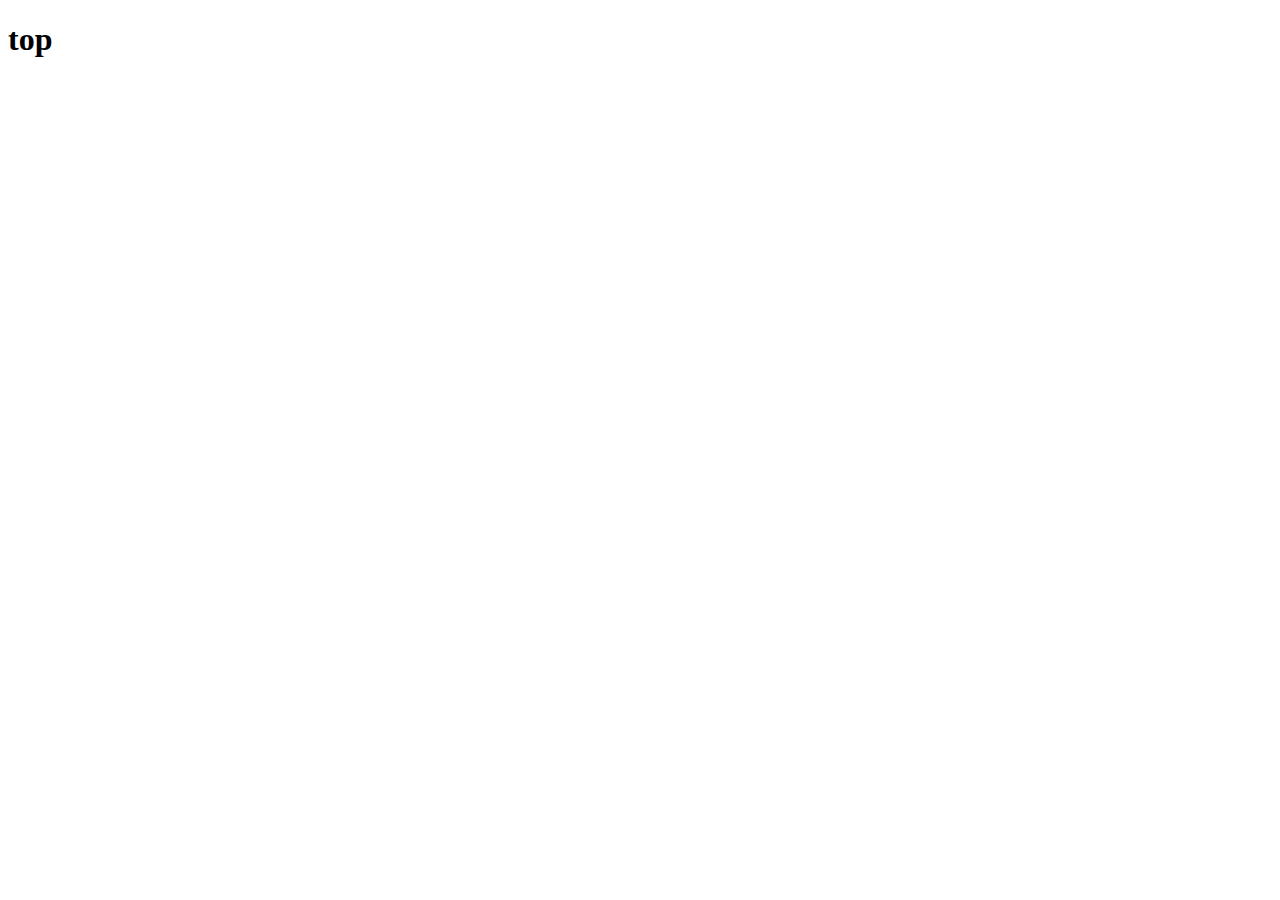
==== src/main/resources/templates/index.html @ d56ed2c2 "initial project" ====
<!doctype html>
<html lang="en">
<head>
    <meta charset="utf-8">
    <title>Home</title>
    <link th:href="@{webjars/bootstrap/5.1.2/css/bootstrap.min.css}" rel="stylesheet"/>
    <script th:href="@{webjars/jquery/3.6.0/js/jquery.min.js}"></script>
    <script th:href="@{webjars/bootstrap/5.1.2/js/bootstrap.min.js}"></script>
</head>

<body class="text-center">

<div class="cover-container d-flex w-100 h-100 p-3 mx-auto flex-column">
    <main role="main" class="inner cover">
        <h1 class="cover-heading">top</h1>

 
    </main>
</div>

</body>
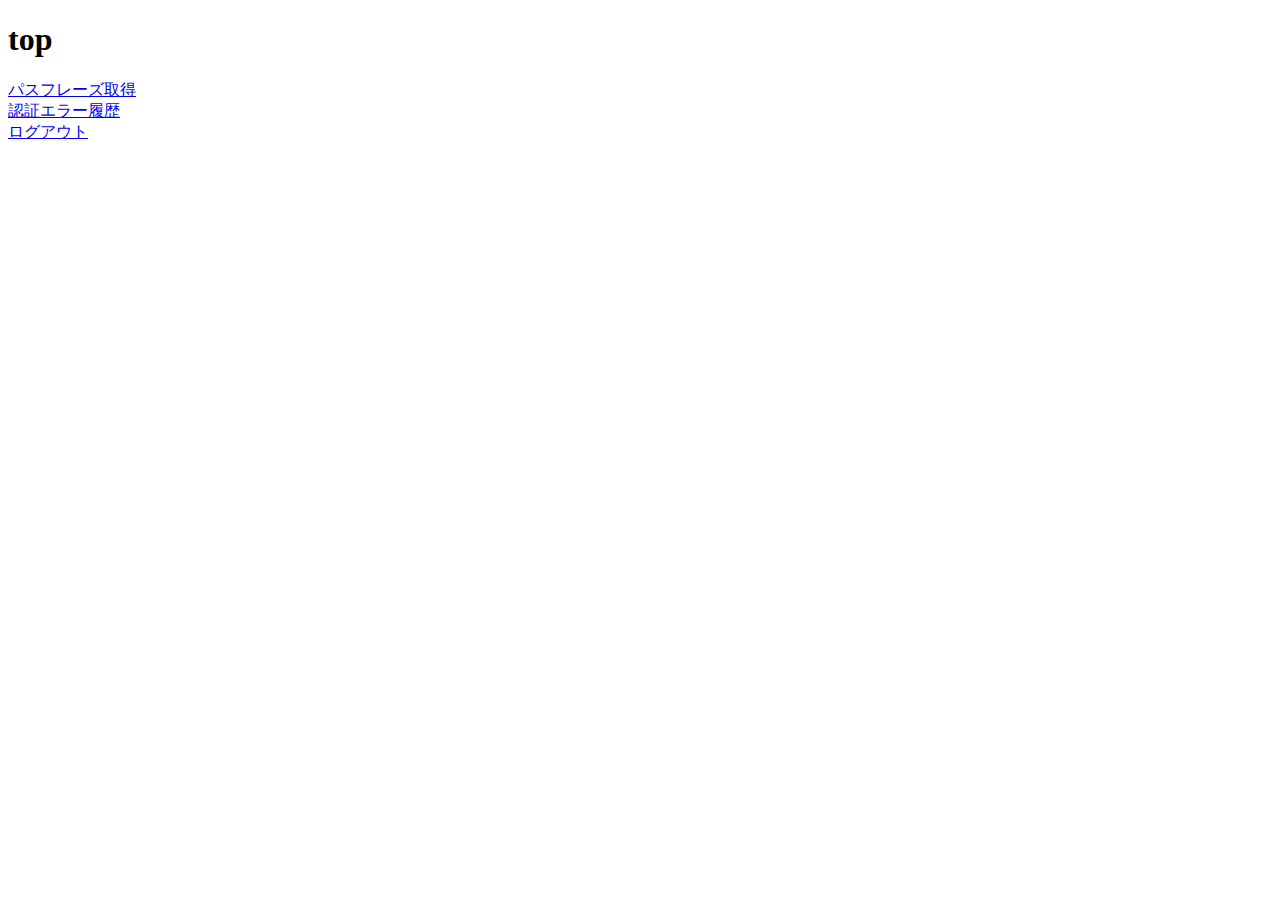
==== commit db39b225: "change indent code and LF code" ====
--- a/src/main/resources/templates/index.html
+++ b/src/main/resources/templates/index.html
@@ -1,21 +1,30 @@
-<!doctype html>
-<html lang="en">
-<head>
-    <meta charset="utf-8">
-    <title>Home</title>
-    <link th:href="@{webjars/bootstrap/5.1.2/css/bootstrap.min.css}" rel="stylesheet"/>
-    <script th:href="@{webjars/jquery/3.6.0/js/jquery.min.js}"></script>
-    <script th:href="@{webjars/bootstrap/5.1.2/js/bootstrap.min.js}"></script>
-</head>
-
-<body class="text-center">
-
-<div class="cover-container d-flex w-100 h-100 p-3 mx-auto flex-column">
-    <main role="main" class="inner cover">
-        <h1 class="cover-heading">top</h1>
-
- 
-    </main>
-</div>
-
-</body>
+<!doctype html>
+<html lang="en">
+<head>
+    <meta charset="utf-8">
+    <title>Home</title>
+    <link th:href="@{webjars/bootstrap/5.1.2/css/bootstrap.min.css}" rel="stylesheet"/>
+    <script th:href="@{webjars/jquery/3.6.0/js/jquery.min.js}"></script>
+    <script th:href="@{webjars/bootstrap/5.1.2/js/bootstrap.min.js}"></script>
+</head>
+
+<body class="text-center">
+
+<div class="cover-container d-flex w-100 h-100 p-3 mx-auto flex-column">
+    <main role="main" class="inner cover">
+        <h1 class="cover-heading">top</h1>
+
+	<div>
+	  <a href="passphrase">パスフレーズ取得</a>
+	</div>
+	<div>
+	  <a href="errors">認証エラー履歴</a>
+	</div>
+	<div>
+	  <a href="/logout">ログアウト</a>
+	</div>
+    
+    </main>
+</div>
+
+</body>
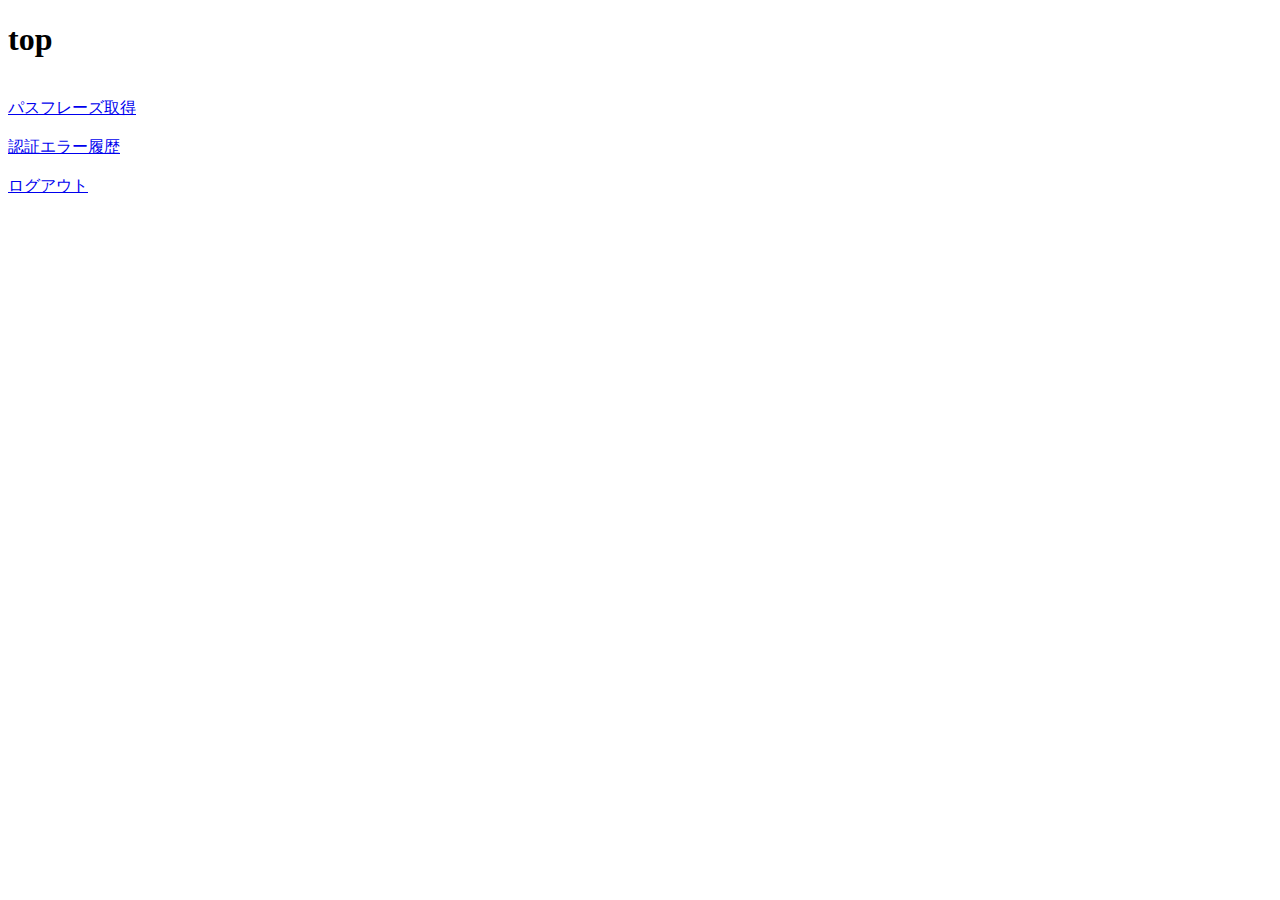
==== commit ce9755fd: "modify web pages" ====
--- a/src/main/resources/templates/index.html
+++ b/src/main/resources/templates/index.html
@@ -14,16 +14,24 @@
     <main role="main" class="inner cover">
         <h1 class="cover-heading">top</h1>
 
-	<div>
-	  <a href="passphrase">パスフレーズ取得</a>
-	</div>
-	<div>
-	  <a href="errors">認証エラー履歴</a>
-	</div>
-	<div>
-	  <a href="/logout">ログアウト</a>
-	</div>
-    
+        <br>
+
+		<div>
+			<a class="btn-primary btn-lg btn-block" href="passphrase" role="button">パスフレーズ取得</a>
+		</div>	
+		
+		<br>
+		
+		<div>
+			<a class="btn-primary btn-lg" href="errors" role="button">認証エラー履歴</a>
+		</div>
+		
+		<br>
+		
+		<div>
+			<a class="btn-info btn-lg" href="/logout" role="button">ログアウト</a>
+        </div>
+        
     </main>
 </div>
 
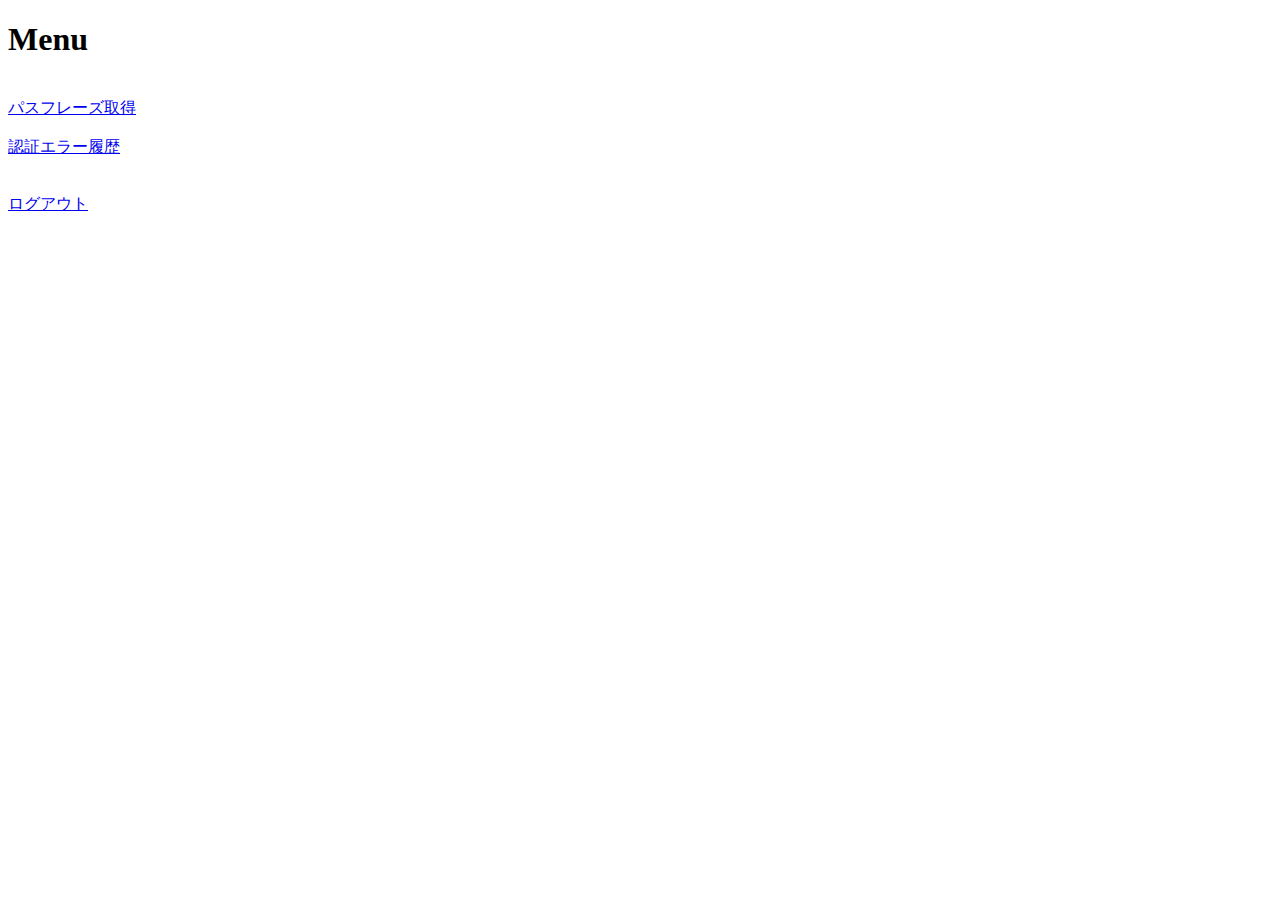
==== commit 50a6a4b9: "modify views(html)" ====
--- a/src/main/resources/templates/index.html
+++ b/src/main/resources/templates/index.html
@@ -2,7 +2,7 @@
 <html lang="en">
 <head>
     <meta charset="utf-8">
-    <title>Home</title>
+    <title>Menu</title>
     <link th:href="@{webjars/bootstrap/5.1.2/css/bootstrap.min.css}" rel="stylesheet"/>
     <script th:href="@{webjars/jquery/3.6.0/js/jquery.min.js}"></script>
     <script th:href="@{webjars/bootstrap/5.1.2/js/bootstrap.min.js}"></script>
@@ -12,24 +12,25 @@
 
 <div class="cover-container d-flex w-100 h-100 p-3 mx-auto flex-column">
     <main role="main" class="inner cover">
-        <h1 class="cover-heading">top</h1>
+        <h1 class="cover-heading">Menu</h1>
 
         <br>
 
 		<div>
-			<a class="btn-primary btn-lg btn-block" href="passphrase" role="button">パスフレーズ取得</a>
+			<a href="passphrase" role="button">パスフレーズ取得</a>
 		</div>	
 		
 		<br>
 		
 		<div>
-			<a class="btn-primary btn-lg" href="errors" role="button">認証エラー履歴</a>
+			<a href="errors" role="button">認証エラー履歴</a>
 		</div>
 		
 		<br>
+		<br>
 		
 		<div>
-			<a class="btn-info btn-lg" href="/logout" role="button">ログアウト</a>
+			<a class="btn btn-secondary" href="/logout" role="button">ログアウト</a>
         </div>
         
     </main>
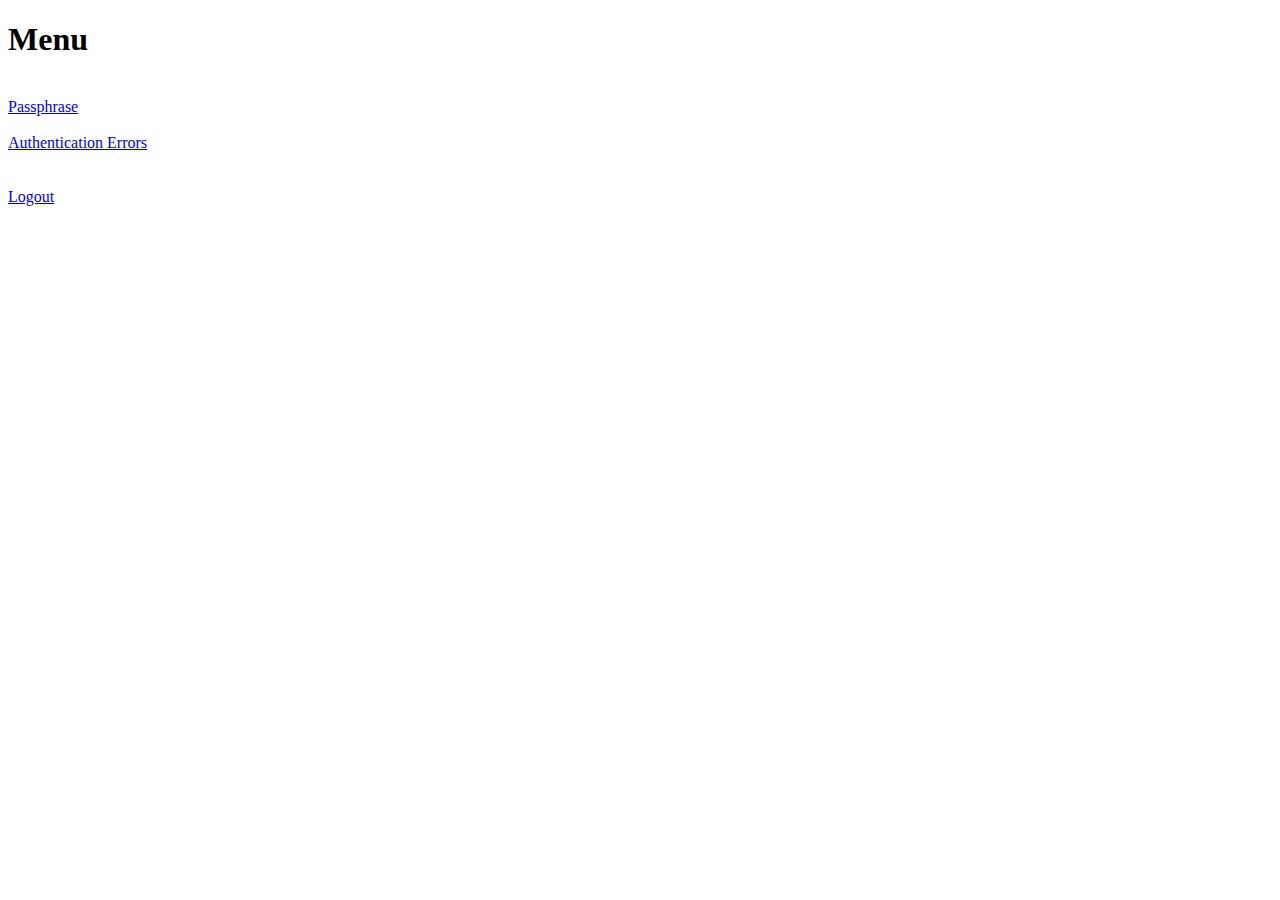
==== commit 0feb86c7: "change japanese -> english" ====
--- a/src/main/resources/templates/index.html
+++ b/src/main/resources/templates/index.html
@@ -17,20 +17,20 @@
         <br>
 
 		<div>
-			<a href="passphrase" role="button">パスフレーズ取得</a>
+			<a href="passphrase" role="button">Passphrase</a>
 		</div>	
 		
 		<br>
 		
 		<div>
-			<a href="errors" role="button">認証エラー履歴</a>
+			<a href="errors" role="button">Authentication Errors</a>
 		</div>
 		
 		<br>
 		<br>
 		
 		<div>
-			<a class="btn btn-secondary" href="/logout" role="button">ログアウト</a>
+			<a class="btn btn-secondary" href="/logout" role="button">Logout</a>
         </div>
         
     </main>
